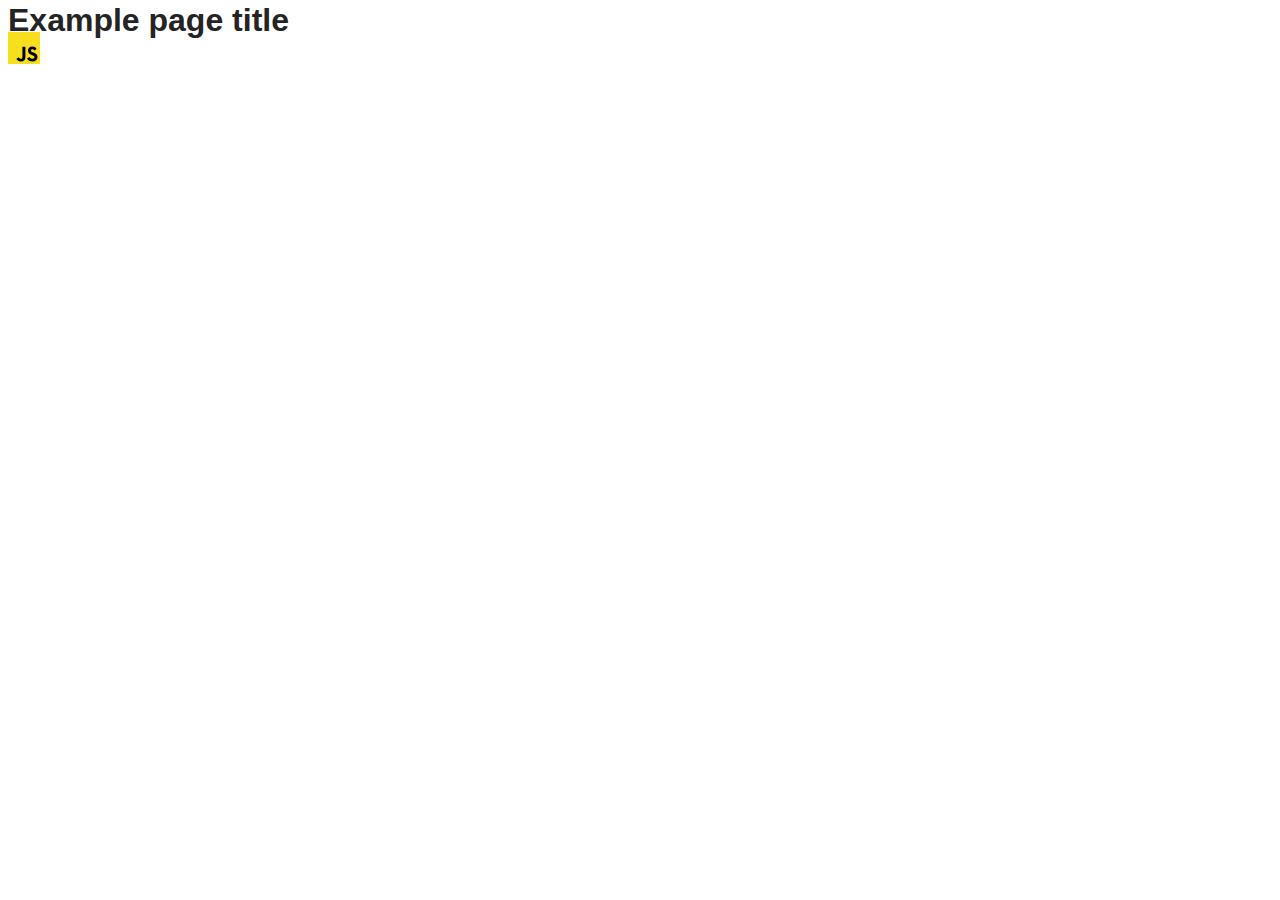
==== src/index.html @ a901451e "Initial commit" ====
<!DOCTYPE html>
<html lang="en">
  <head>
    <meta charset="UTF-8" />
    <link rel="icon" type="image/svg+xml" href="/favicon.svg" />
    <meta name="viewport" content="width=device-width, initial-scale=1.0" />
    <title>Vanilla App Template</title>
    <link rel="stylesheet" href="./css/styles.css" />
  </head>
  <body>
    <load ="partials/header.html" />

    <section>
      <h1>Example page title</h1>
      <!-- Path to images as from index.html file -->
      <img src="./img/javascript.svg" alt="" />
    </section>

    <!-- Loads the specified .html file -->
    <load ="partials/vite-promo.html" />

    <script type="module" src="./main.js"></script>
  </body>
</html>
---- src/css/styles.css ----
/**
  |============================
  | include css partials with
  | default @import url()
  |============================
*/
@import url('./reset.css');
@import url('./vite-promo.css');
@import url('./header.css');

:root {
  font-family: Inter, Avenir, Helvetica, Arial, sans-serif;
  font-size: 16px;
  line-height: 24px;
  font-weight: 400;

  color: #242424;
  background-color: rgba(255, 255, 255, 0.87);

  font-synthesis: none;
  text-rendering: optimizeLegibility;
  -webkit-font-smoothing: antialiased;
  -moz-osx-font-smoothing: grayscale;
  -webkit-text-size-adjust: 100%;
}
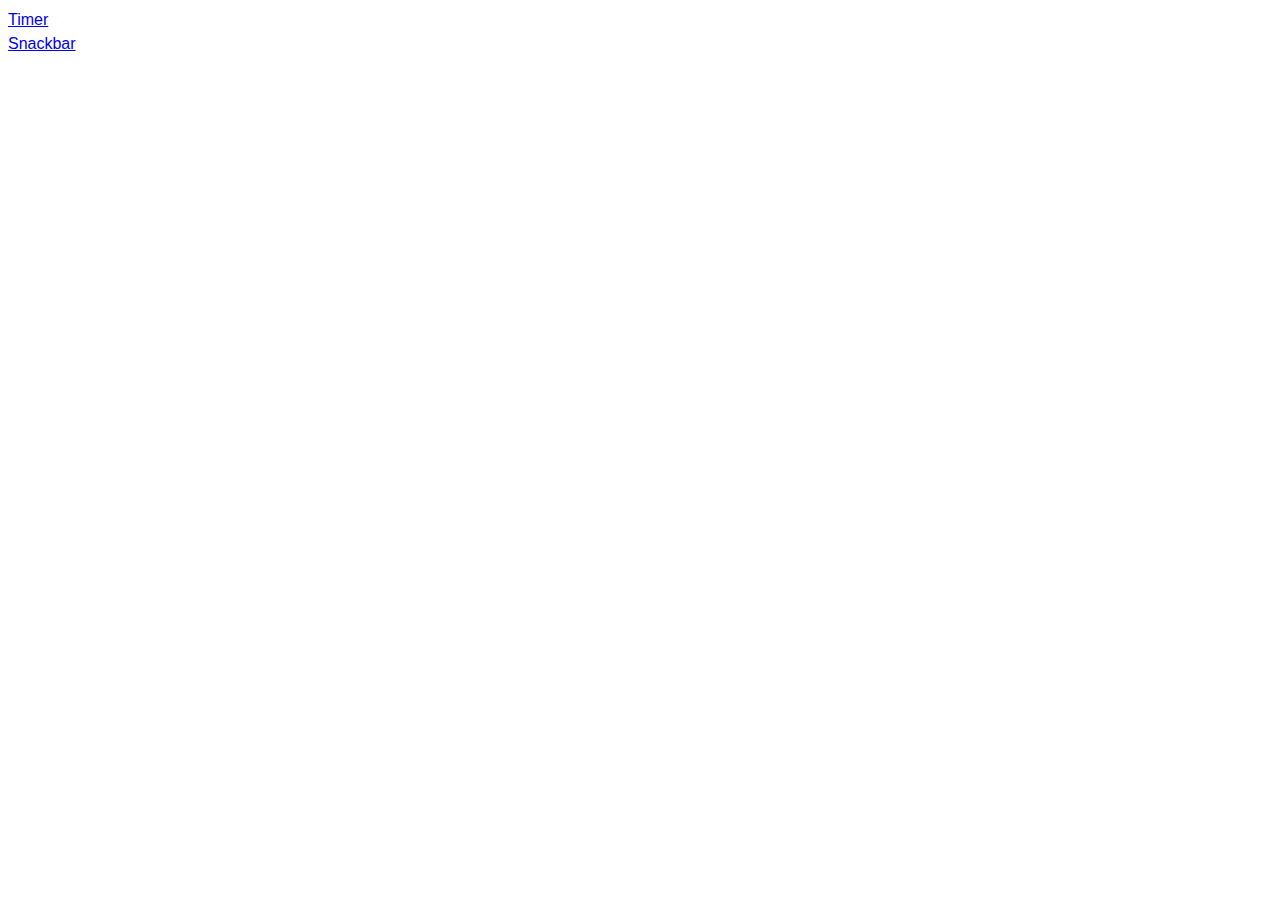
==== commit 30cf53ad: "hm10" ====
--- a/src/index.html
+++ b/src/index.html
@@ -4,21 +4,18 @@
     <meta charset="UTF-8" />
     <link rel="icon" type="image/svg+xml" href="/favicon.svg" />
     <meta name="viewport" content="width=device-width, initial-scale=1.0" />
-    <title>Vanilla App Template</title>
+    <link rel="preconnect" href="https://fonts.googleapis.com">
+    <link rel="preconnect" href="https://fonts.gstatic.com" crossorigin>
+    <link href="https://fonts.googleapis.com/css2?family=Montserrat:ital,wght@0,100..900;1,100..900&display=swap"
+      rel="stylesheet">
+    <title>Home Work 10</title>
     <link rel="stylesheet" href="./css/styles.css" />
   </head>
   <body>
-    <load ="partials/header.html" />
+    <ul class="menu">
+      <li class="menu-item"><a class="menu-link" href="./1-timer.html">Timer</a></li>
+      <li class="menu-item"><a class="menu-link" href="./2-snackbar.html">Snackbar</a></li>
+    </ul>
 
-    <section>
-      <h1>Example page title</h1>
-      <!-- Path to images as from index.html file -->
-      <img src="./img/javascript.svg" alt="" />
-    </section>
-
-    <!-- Loads the specified .html file -->
-    <load ="partials/vite-promo.html" />
-
-    <script type="module" src="./main.js"></script>
   </body>
 </html>
--- a/src/css/styles.css
+++ b/src/css/styles.css
@@ -4,9 +4,10 @@
   | default @import url()
   |============================
 */
-@import url('./reset.css');
-@import url('./vite-promo.css');
 @import url('./header.css');
+@import url('./timer.css');
+@import url('./snackbar.css');
+
 
 :root {
   font-family: Inter, Avenir, Helvetica, Arial, sans-serif;
@@ -23,3 +24,8 @@
   -moz-osx-font-smoothing: grayscale;
   -webkit-text-size-adjust: 100%;
 }
+ul {
+  margin: 0;
+  padding: 0;
+  list-style: none;
+}